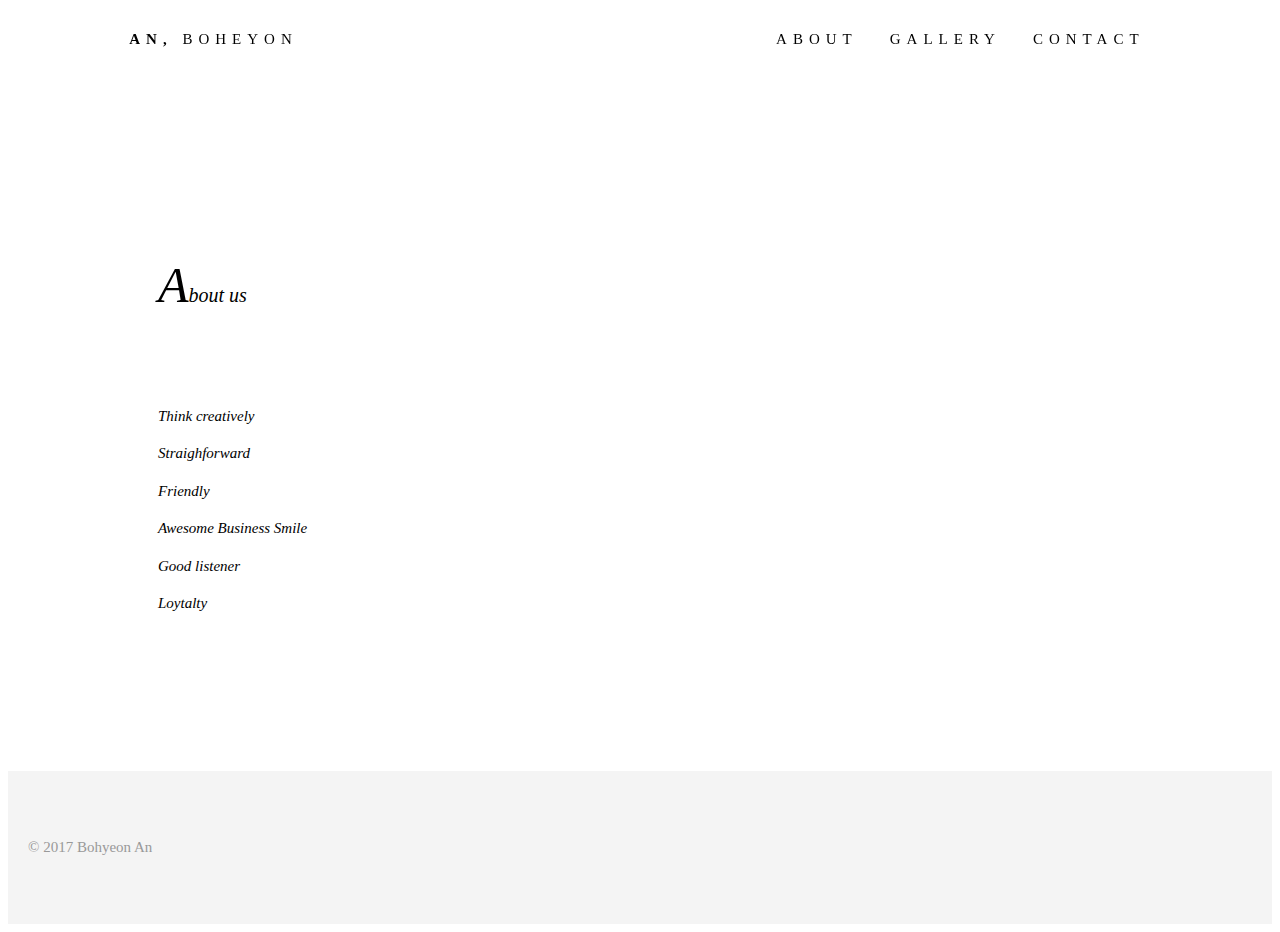
==== about.html @ 859f04bf "hw" ====
<!DOCTYPE html>
<html lang="en-us">

<head>
  <title>Recommended-homework</title>
  <meta charset="UTF-8">
  <meta name="Viewport" content="width=divice-width initial-scale=1">
  <link rel="stylesheet" type="text/css" 
     href="asset/css/style.css" >
</head>

<body id="xhome"s>

<!-- Navbar (sit on top) -->

 <ul>
  <li style="float:left"><a class="active" href="file:///Users/bohyeonan/Basic-Portfolio/index.html"><b>An, </b>Boheyon</a></li>
  <li><a href="file:///Users/bohyeonan/Basic-Portfolio/contact.html">contact</a></li>
  <li><a href="file:///Users/bohyeonan/Basic-Portfolio/portfolio.html">gallery</a></li>
  <li><a href="file:///Users/bohyeonan/Basic-Portfolio/about.html">about</a></li>
</ul>


<div style="padding:150px;margin-top:5px;font-style:italic;margin-bottom: -8.5px;">
<p class="first" style="margin-bottom: -8.5px;">About us</p>
<p style="color: #fff">Born and raise in Korea, South</p>
<p style="color: #fff">Mature enough to grow up in the U.S.</p>
<p>Think creatively</p>
<p>Straighforward</p>
<p>Friendly</p>
<p>Awesome Business Smile</p>
<p>Good listener</p>
<p>Loytalty</p>

</div>






<footer>
<p>© 2017   Bohyeon An</p>
 </footer> 

   </body>
   </html>
---- asset/css/style.css ----
@font-face {
   font-family: minionpro;
   src: url(minionpro.woff);
}
body {
 height: 100%
  margin:0;
  font-size: 15px;
  line-height: 1.5;
  font-family: minionpro;
  /*background-image: url("asset/Images/main.index.png");*/ 
}
body#xhome {
   background-image: url("file:///Users/bohyeonan/Basic-Portfolio/asset/Images/main.index.png");
   background-repeat: no-repeat;   
   background-position: top;
}


.mainimage {
  width: 100%;
  height: 400px;
  border-bottom-width: 3px;
  
  border-bottom-color: #333;
}

ul {
  /*border-bottom: 1px solid rgba(248, 66, 163, 100);*/
    list-style-type: none;
    margin: 15px;
    padding: 0;
    overflow: hidden;
    background-color: transparent;
    position: sticky;
    top: 0;
    width: 90%;
    text-transform: uppercase;
}

li {
    float: right;
    line-height: 20px;
    letter-spacing: 6px;
}

li a {
    display: block;
    color: #000;
    text-align: center;
    padding: 14px 16px;
    text-decoration: none;
}

li a:hover:not(.active) {
    /*background-color: rgb(225, 227, 232);*/
    /*border-bottom: 1px solid #eee;*/
display: inline-block;
color: rgba(248, 66, 163, 100);
text-decoration: none; 
outline: none;
}

/*li:hover { 
border-bottom: 2px solid #F117B4;
text-decoration: none; 
}*/

.active {
    width: 190%;
    background-color: transparent;
    border-bottom: none !important;
}

h1 {
  /*font-family: Streetvertising;
  src: url(Streetvertising Medium public.ttf); */

}

h2::first-letter {
  font-size: 250%;
}

.first::first-letter {
  font-size: 250%;
 }

 .first {
  font-size: 20px;
 }

footer {
  margin: 0;
  padding: 50px 20px;
  background-color: rgba(244, 244, 244, 100);
  color: #999;
  width: 100%;
  height: auto;
  position: relative;
}

/* gallery */

div.gallery {
    border: 1px solid #ccc;
}

div.gallery:hover {
    border: 1px solid #777;
}

div.gallery img {
    width: 100%;
    height: auto;
}

div.desc {
    padding: 15px;
    text-align: center;
}

* {
    box-sizing: border-box;
}

.responsive {
    padding: 0 6px;
    float: left;
    width: 24.99999%;
}

@media only screen and (max-width: 700px){
    .responsive {
        width: 49.99999%;
        margin: 6px 0;
    }
}

@media only screen and (max-width: 500px){
    .responsive {
        width: 100%;
    }
}

.clearfix:after {
    content: "";
    display: table;
    clear: both;
}
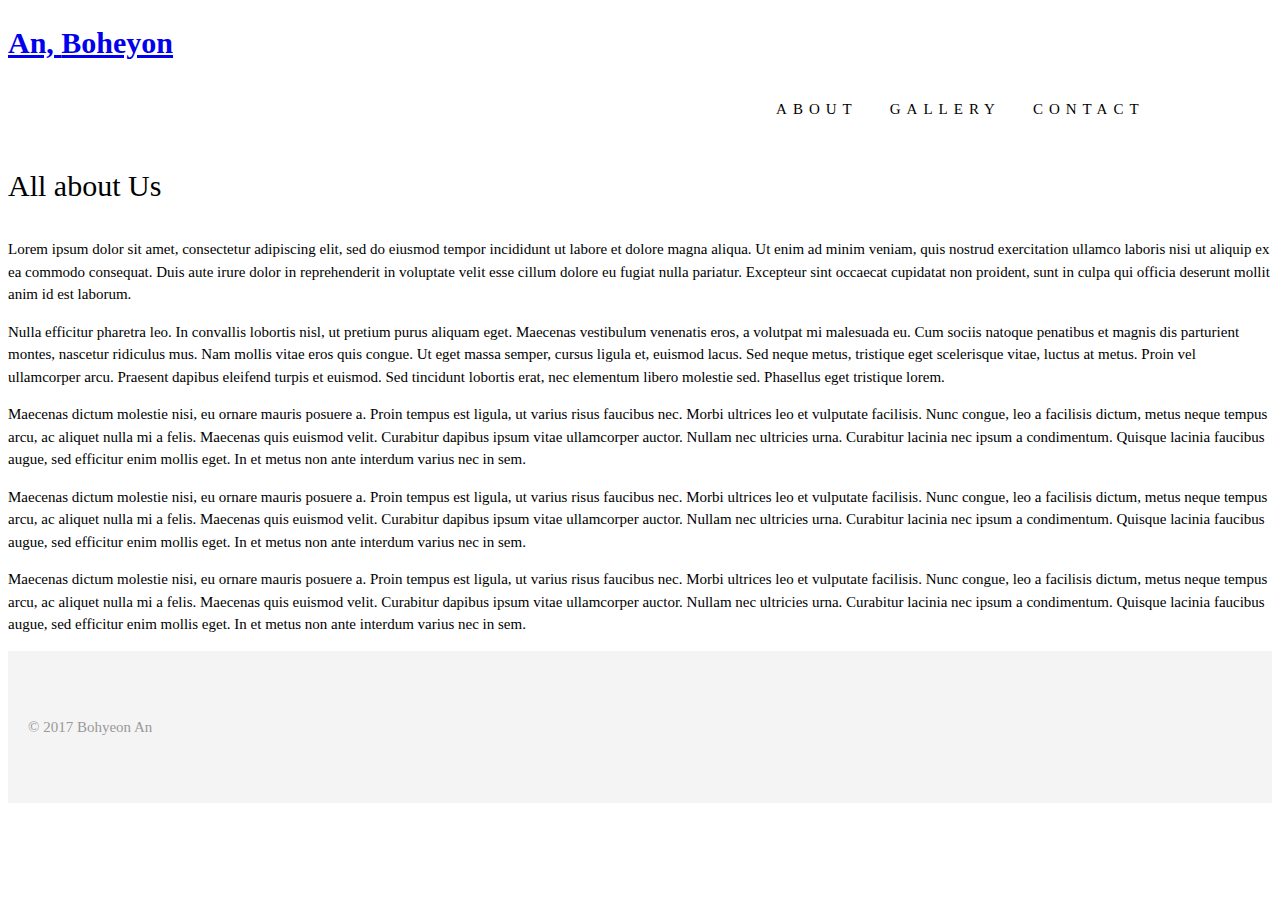
==== commit df17be50: "Update about.html" ====
--- a/about.html
+++ b/about.html
@@ -4,47 +4,100 @@
 <head>
   <title>Recommended-homework</title>
   <meta charset="UTF-8">
-  <meta name="Viewport" content="width=divice-width initial-scale=1">
-  <link rel="stylesheet" type="text/css" 
+  <meta name="viewport" content="width=device-width, initial-scale=1">
+  <link rel="stylesheet" type="text/css"
      href="asset/css/style.css" >
 </head>
 
-<body id="xhome"s>
+<body>
+    <header id="header">
+      <div class="container">
+        <h1><a class="active" href="index.html"><b>An, </b>Boheyon</a></h1>
+        <nav id="nav">
+          <ul>
 
-<!-- Navbar (sit on top) -->
+           <li><a href="contact.html">contact</a></li>
+           <li><a href="portfolio.html">gallery</a></li>
+           <li><a href="about.html">about</a></li>
 
- <ul>
-  <li style="float:left"><a class="active" href="file:///Users/bohyeonan/Basic-Portfolio/index.html"><b>An, </b>Boheyon</a></li>
-  <li><a href="file:///Users/bohyeonan/Basic-Portfolio/contact.html">contact</a></li>
-  <li><a href="file:///Users/bohyeonan/Basic-Portfolio/portfolio.html">gallery</a></li>
-  <li><a href="file:///Users/bohyeonan/Basic-Portfolio/about.html">about</a></li>
-</ul>
+         </ul>
 
+        </nav>
+      </div>
+    </header>
 
-<div style="padding:150px;margin-top:5px;font-style:italic;margin-bottom: -8.5px;">
-<p class="first" style="margin-bottom: -8.5px;">About us</p>
-<p style="color: #fff">Born and raise in Korea, South</p>
-<p style="color: #fff">Mature enough to grow up in the U.S.</p>
-<p>Think creatively</p>
-<p>Straighforward</p>
-<p>Friendly</p>
-<p>Awesome Business Smile</p>
-<p>Good listener</p>
-<p>Loytalty</p>
+    <div class="content">
+      <div class="transbox">
+        <p style="font-size:30px; center;">All about Us</p>
+      </div>
 
-</div>
+      <div class="container">
+        <p>
+          Lorem ipsum dolor sit amet, consectetur adipiscing
+          elit, sed do eiusmod tempor incididunt ut labore et
+          dolore magna aliqua. Ut enim ad minim veniam, quis
+          nostrud exercitation ullamco laboris nisi ut aliquip ex
+          ea commodo consequat. Duis aute irure dolor in
+          reprehenderit in voluptate velit esse cillum dolore eu
+          fugiat nulla pariatur. Excepteur sint occaecat
+          cupidatat non proident, sunt in culpa qui officia
+          deserunt mollit anim id est laborum.
+        </p>
+        <p>
+          Nulla efficitur pharetra leo. In convallis lobortis
+          nisl, ut pretium purus aliquam eget. Maecenas
+          vestibulum venenatis eros, a volutpat mi malesuada eu.
+          Cum sociis natoque penatibus et magnis dis parturient
+          montes, nascetur ridiculus mus. Nam mollis vitae eros
+          quis congue. Ut eget massa semper, cursus ligula et,
+          euismod lacus. Sed neque metus, tristique eget
+          scelerisque vitae, luctus at metus. Proin vel
+          ullamcorper arcu. Praesent dapibus eleifend turpis et
+          euismod. Sed tincidunt lobortis erat, nec elementum
+          libero molestie sed. Phasellus eget tristique lorem.
+        </p>
+        <p>
+          Maecenas dictum molestie nisi, eu ornare mauris posuere
+          a. Proin tempus est ligula, ut varius risus faucibus
+          nec. Morbi ultrices leo et vulputate facilisis. Nunc
+          congue, leo a facilisis dictum, metus neque tempus
+          arcu, ac aliquet nulla mi a felis. Maecenas quis
+          euismod velit. Curabitur dapibus ipsum vitae
+          ullamcorper auctor. Nullam nec ultricies urna.
+          Curabitur lacinia nec ipsum a condimentum. Quisque
+          lacinia faucibus augue, sed efficitur enim mollis eget.
+          In et metus non ante interdum varius nec in sem.
+        </p>
+        <p>
+          Maecenas dictum molestie nisi, eu ornare mauris posuere
+          a. Proin tempus est ligula, ut varius risus faucibus
+          nec. Morbi ultrices leo et vulputate facilisis. Nunc
+          congue, leo a facilisis dictum, metus neque tempus
+          arcu, ac aliquet nulla mi a felis. Maecenas quis
+          euismod velit. Curabitur dapibus ipsum vitae
+          ullamcorper auctor. Nullam nec ultricies urna.
+          Curabitur lacinia nec ipsum a condimentum. Quisque
+          lacinia faucibus augue, sed efficitur enim mollis eget.
+          In et metus non ante interdum varius nec in sem.
+        </p>
+        <p>
+          Maecenas dictum molestie nisi, eu ornare mauris posuere
+          a. Proin tempus est ligula, ut varius risus faucibus
+          nec. Morbi ultrices leo et vulputate facilisis. Nunc
+          congue, leo a facilisis dictum, metus neque tempus
+          arcu, ac aliquet nulla mi a felis. Maecenas quis
+          euismod velit. Curabitur dapibus ipsum vitae
+          ullamcorper auctor. Nullam nec ultricies urna.
+          Curabitur lacinia nec ipsum a condimentum. Quisque
+          lacinia faucibus augue, sed efficitur enim mollis eget.
+          In et metus non ante interdum varius nec in sem.
+        </p>
+      </div>
+    </div>
 
+  <footer>
+      <p>© 2017   Bohyeon An</p>
+  </footer>
 
-
-
-
-
-<footer>
-<p>© 2017   Bohyeon An</p>
- </footer> 
-
-   </body>
-   </html>
-  
-  
-
+</body>
+</html>
--- a/asset/css/style.css
+++ b/asset/css/style.css
@@ -11,7 +11,7 @@
   /*background-image: url("asset/Images/main.index.png");*/ 
 }
 body#xhome {
-   background-image: url("file:///Users/bohyeonan/Basic-Portfolio/asset/Images/main.index.png");
+   background-image: url("../Images/main.index.png");
    background-repeat: no-repeat;   
    background-position: top;
 }
